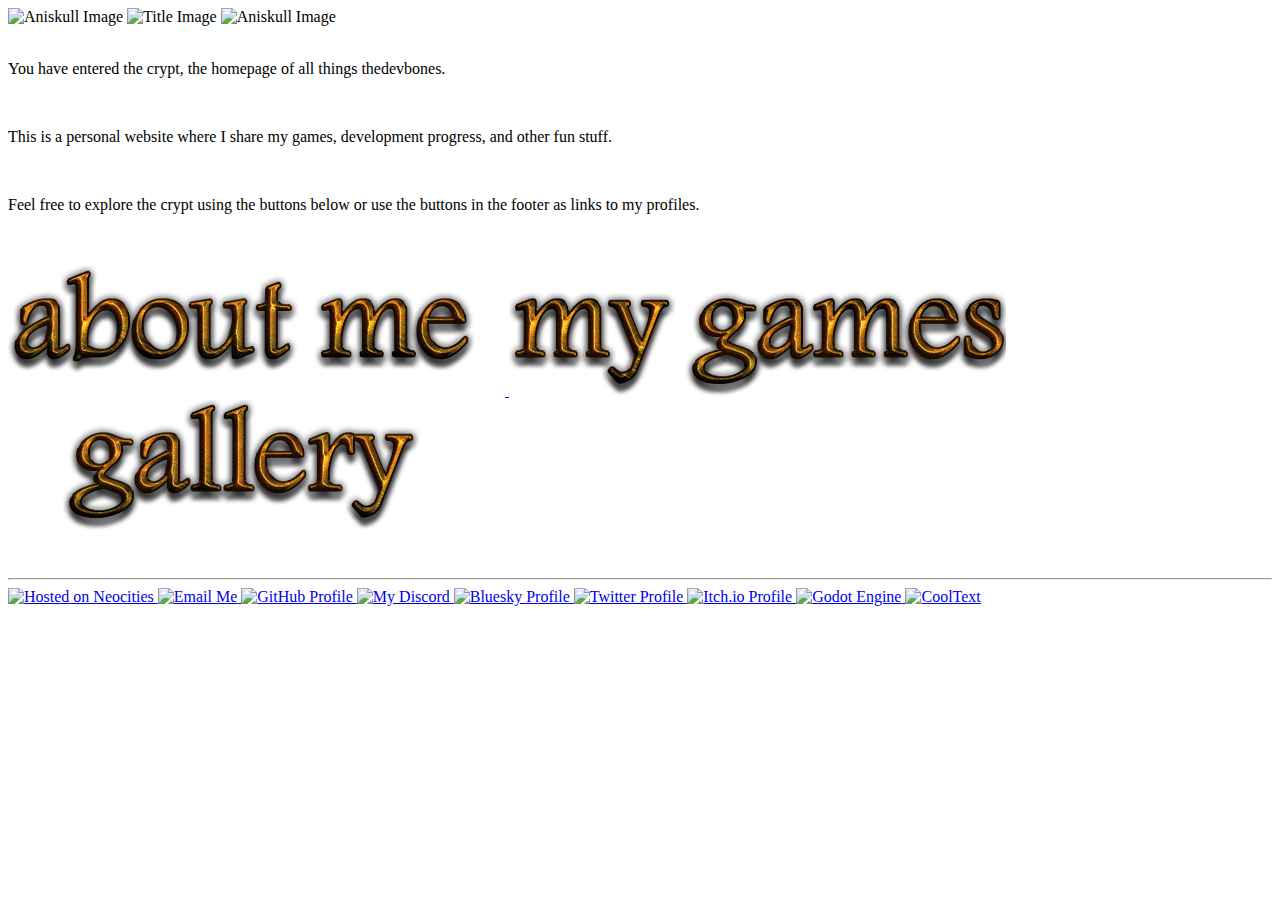
==== public/index.html @ fb25b801 "Fixed main title" ====
<!DOCTYPE html>
<html>
  <head>
    <meta charset="UTF-8">
    <meta name="viewport" content="width=device-width, initial-scale=1.0">
    <title>thedevbones crypt</title>
    <link rel="icon" href="/favicon.ico" type="image/x-icon">
    <link href="/css/style.css" rel="stylesheet" type="text/css" media="all">
  </head>
  <body>
    <img src="/images/aniskull.gif" alt="Aniskull Image">
    <img src="/images/index.png" alt="Title Image" class="title">
    <img src="/images/aniskull.gif" alt="Aniskull Image">

    <br> <br>
    <p> You have entered the crypt, the homepage of all things thedevbones.</p>
    <br>
    <p> This is a personal website where I share my games, development progress, and other fun stuff. </p>
    <br>
    <p> Feel free to explore the crypt using the buttons below or use the buttons in the footer as links to my profiles. </p>

    <br> <br>
    <div class="nav-container">
      <a href="/about/index.html" class="nav-item">
        <img src="images/aboutme.png" alt="About Me">
      </a>
      <a href="/games/index.html" class="nav-item">
        <img src="images/games.png" alt="Games">
      </a>
      <a href="/gallery/index.html" class="nav-item">
        <img src="images/gallery.png" alt="Gallery">
      </a>
    </div>

    <br> <br>
    <div id="footer"></div>
    <script>
      fetch('footer.html')
      .then(response => response.text())
      .then(data => document.getElementById('footer').innerHTML = data)
      .catch(console.error);
    </script>
  </body>
</html>
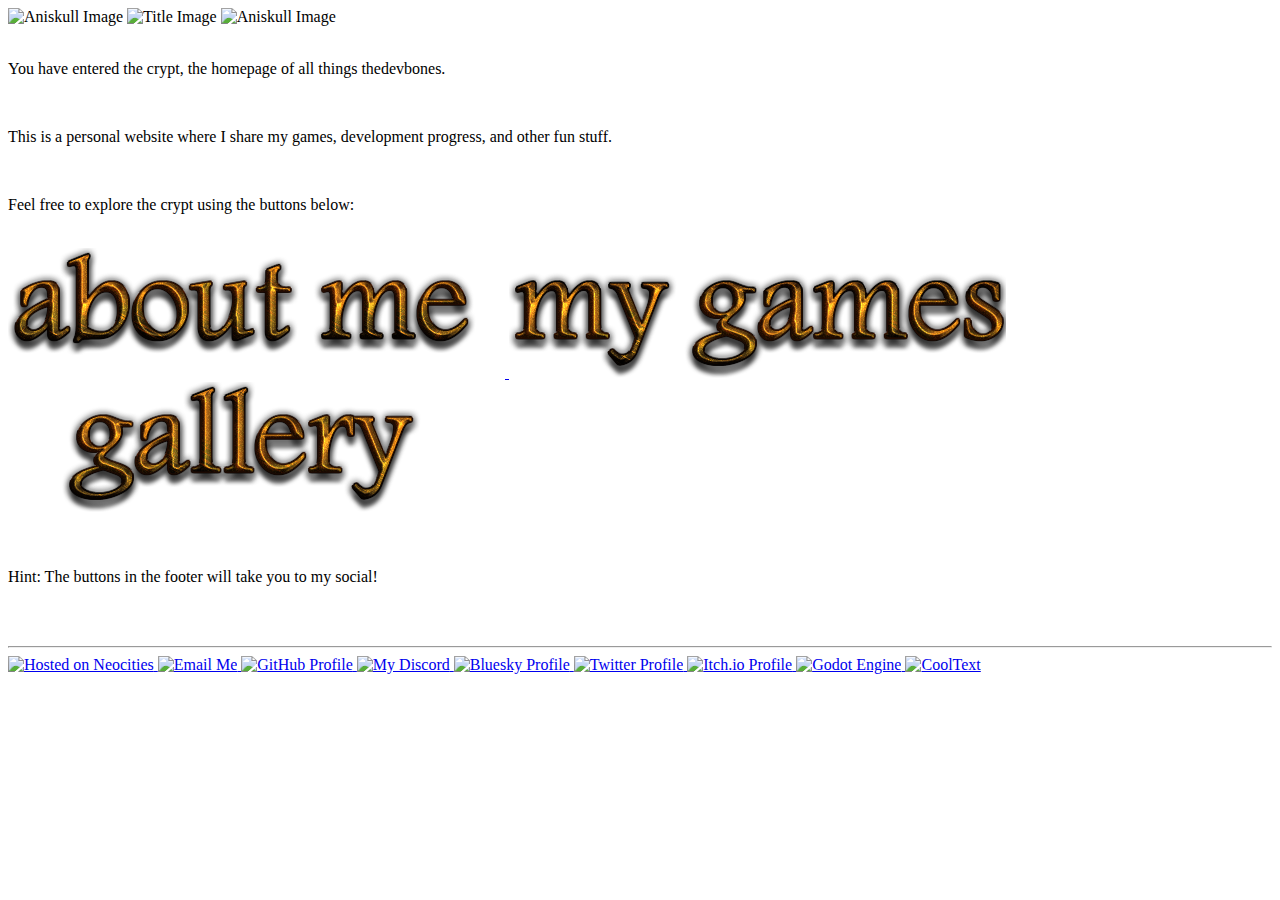
==== commit 761dc78b: "Update index.html" ====
--- a/public/index.html
+++ b/public/index.html
@@ -17,7 +17,7 @@
     <br>
     <p> This is a personal website where I share my games, development progress, and other fun stuff. </p>
     <br>
-    <p> Feel free to explore the crypt using the buttons below or use the buttons in the footer as links to my profiles. </p>
+    <p> Feel free to explore the crypt using the buttons below:
 
     <br> <br>
     <div class="nav-container">
@@ -33,6 +33,9 @@
     </div>
 
     <br> <br>
+    <p> Hint: The buttons in the footer will take you to my social! </p></p>
+
+    <br> <br>
     <div id="footer"></div>
     <script>
       fetch('footer.html')
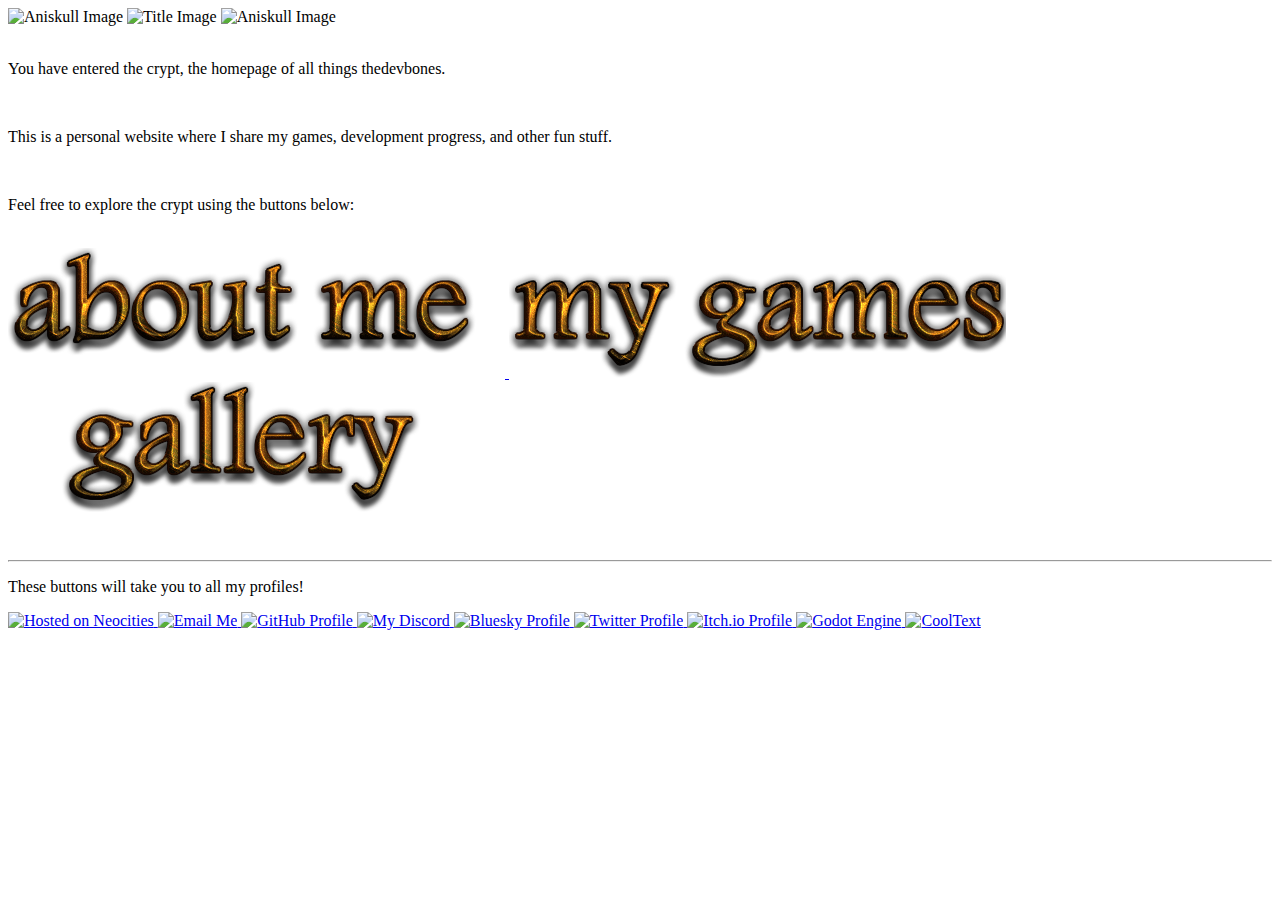
==== commit 8720895b: "Moved to footer" ====
--- a/public/index.html
+++ b/public/index.html
@@ -33,9 +33,6 @@
     </div>
 
     <br> <br>
-    <p> Hint: The buttons in the footer will take you to my social! </p></p>
-
-    <br> <br>
     <div id="footer"></div>
     <script>
       fetch('footer.html')
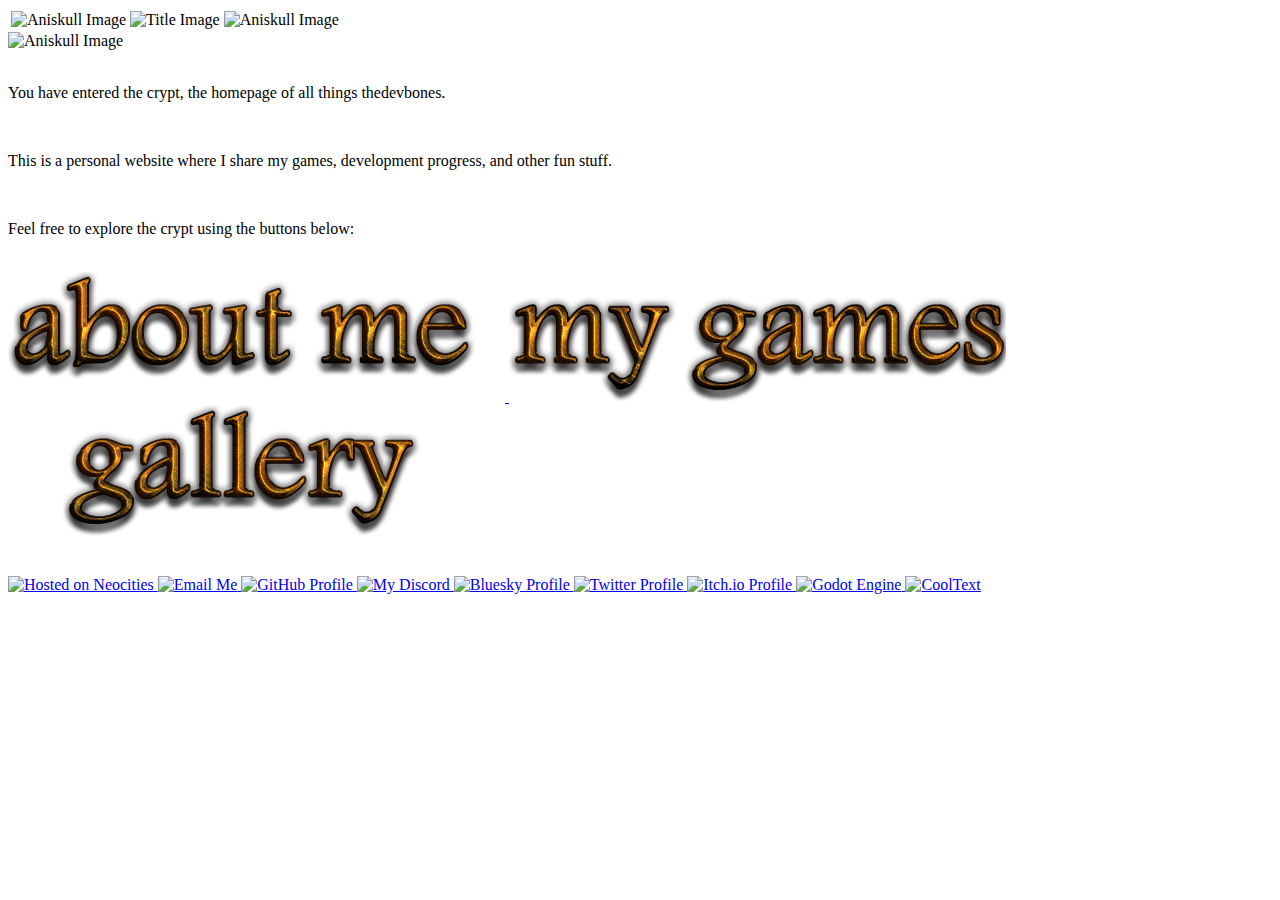
==== commit e5279ee7: "Changed title w/ skulls to table" ====
--- a/public/index.html
+++ b/public/index.html
@@ -8,8 +8,20 @@
     <link href="/css/style.css" rel="stylesheet" type="text/css" media="all">
   </head>
   <body>
-    <img src="/images/aniskull.gif" alt="Aniskull Image">
-    <img src="/images/index.png" alt="Title Image" class="title">
+    <table>
+      <tr>
+        <td>
+          <img src="/images/aniskull.gif" alt="Aniskull Image">
+        </td>
+        <td>
+          <img src="/images/index.png" alt="Title Image" class="title">
+        </td>
+        <td>
+          <img src="/images/aniskull.gif" alt="Aniskull Image">
+        </td>
+      </tr>
+    </table>
+    
     <img src="/images/aniskull.gif" alt="Aniskull Image">
 
     <br> <br>
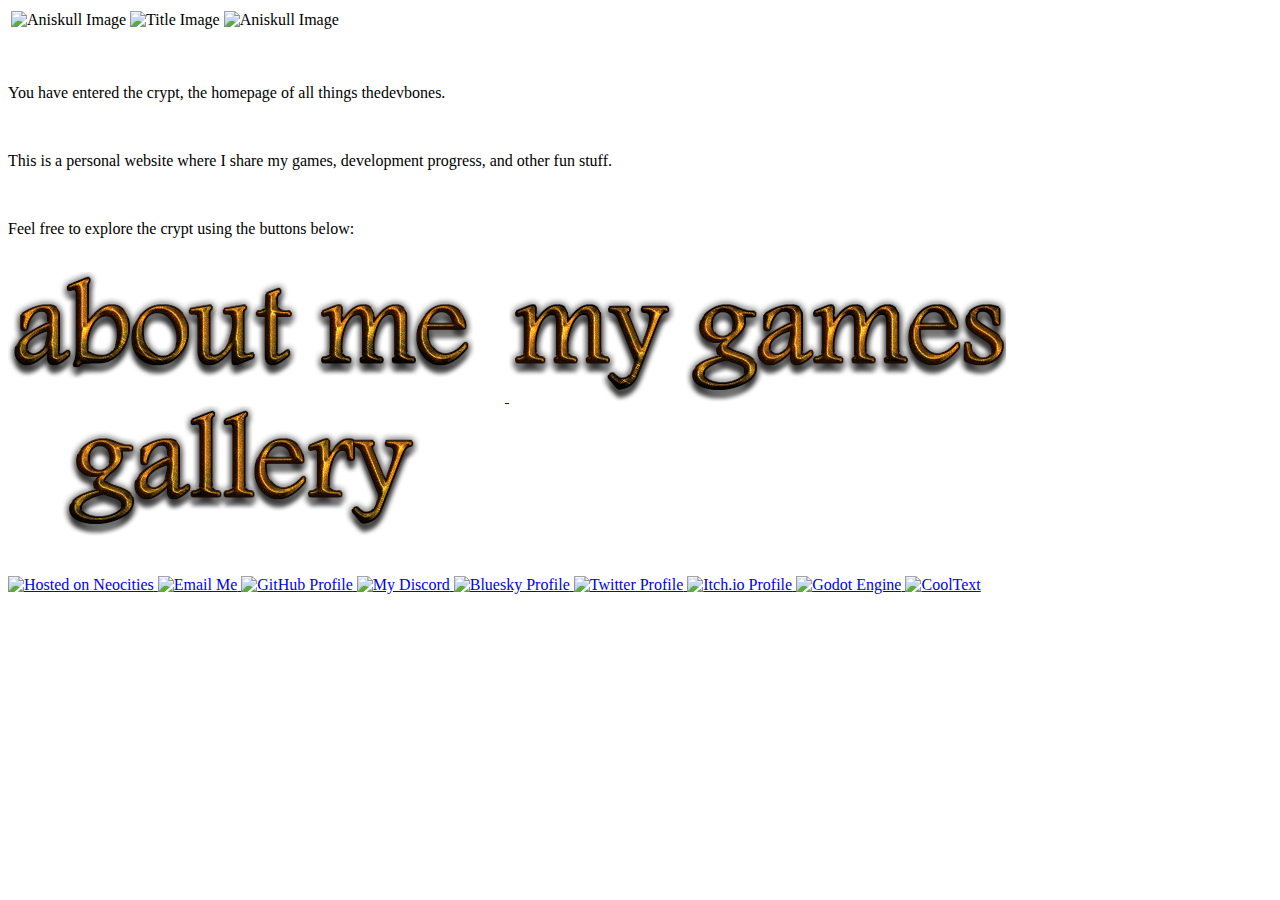
==== commit 0918c804: "Update index.html" ====
--- a/public/index.html
+++ b/public/index.html
@@ -21,8 +21,6 @@
         </td>
       </tr>
     </table>
-    
-    <img src="/images/aniskull.gif" alt="Aniskull Image">
 
     <br> <br>
     <p> You have entered the crypt, the homepage of all things thedevbones.</p>
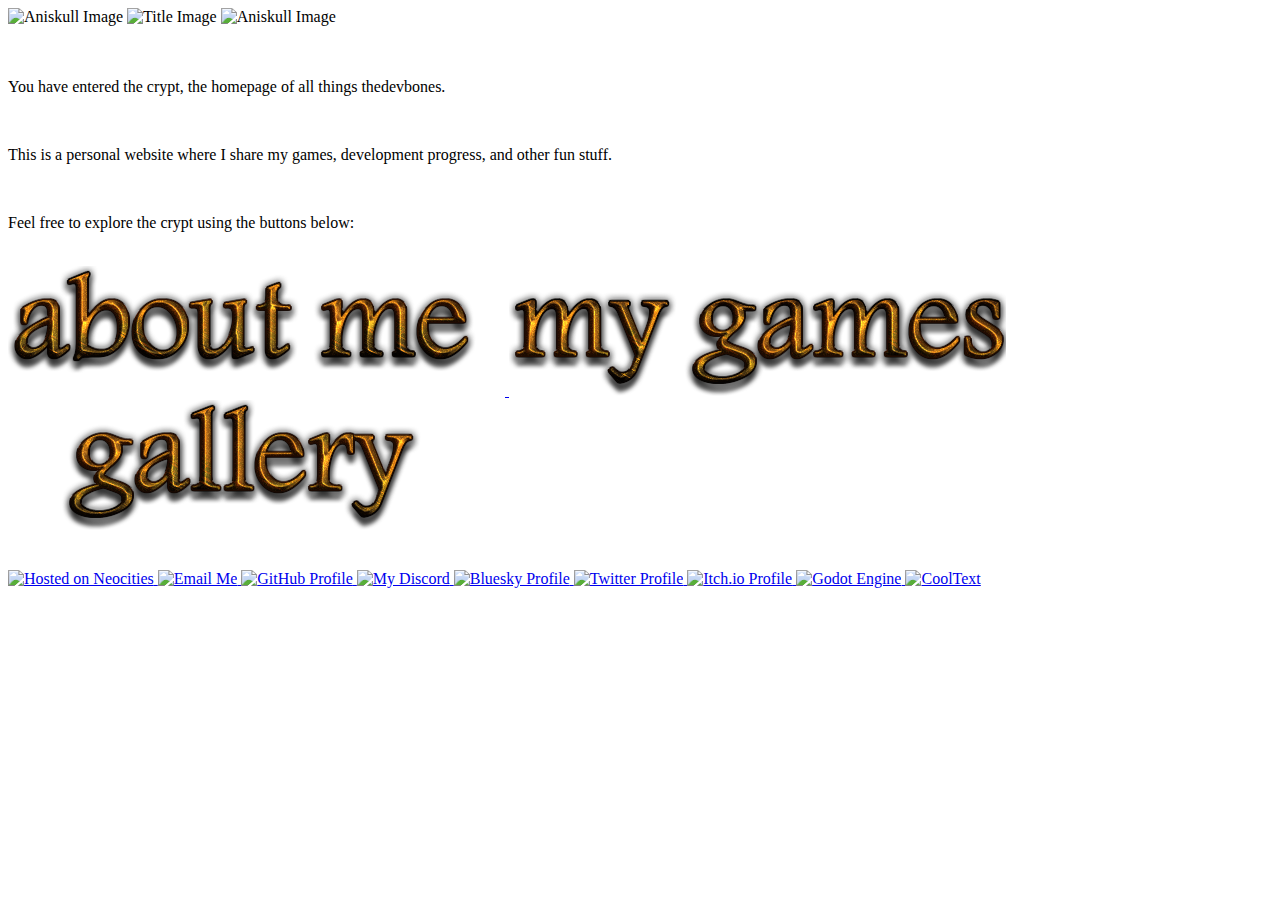
==== commit 1d59f0a8: "Changed tables to divs" ====
--- a/public/index.html
+++ b/public/index.html
@@ -8,19 +8,11 @@
     <link href="/css/style.css" rel="stylesheet" type="text/css" media="all">
   </head>
   <body>
-    <table>
-      <tr>
-        <td>
-          <img src="/images/aniskull.gif" alt="Aniskull Image">
-        </td>
-        <td>
-          <img src="/images/index.png" alt="Title Image" class="title">
-        </td>
-        <td>
-          <img src="/images/aniskull.gif" alt="Aniskull Image">
-        </td>
-      </tr>
-    </table>
+    <div class="title-container">
+      <img src="/images/aniskull.gif" alt="Aniskull Image">
+      <img src="/images/index.png" alt="Title Image" class="title">
+      <img src="/images/aniskull.gif" alt="Aniskull Image">
+    </div>
 
     <br> <br>
     <p> You have entered the crypt, the homepage of all things thedevbones.</p>
